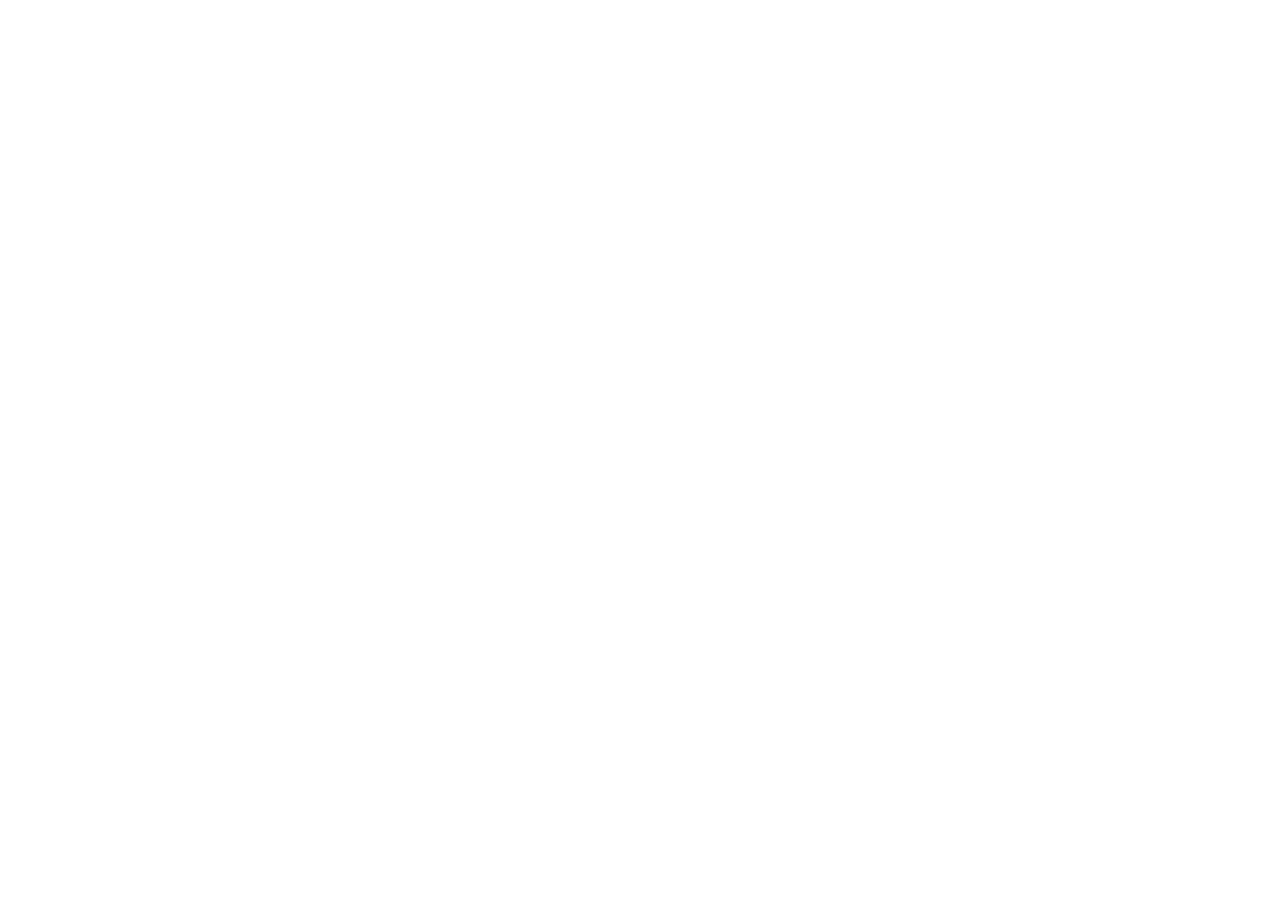
==== index.html @ 9bfcd4aa "separate concerns" ====
<!DOCTYPE html>

<html>
  <head>
    <meta charset="utf-8">
    <meta http-equiv="X-UA-Compatible" content="IE=edge">
    <title>Home Page</title>
    <meta name="description" content="">
    <meta name="viewport" content="width=device-width, initial-scale=1">
    <link rel="stylesheet" href="css/reset.css">
  </head>
  <body>
    
    
    <script src="js/app.js" ></script>
  </body>
</html>
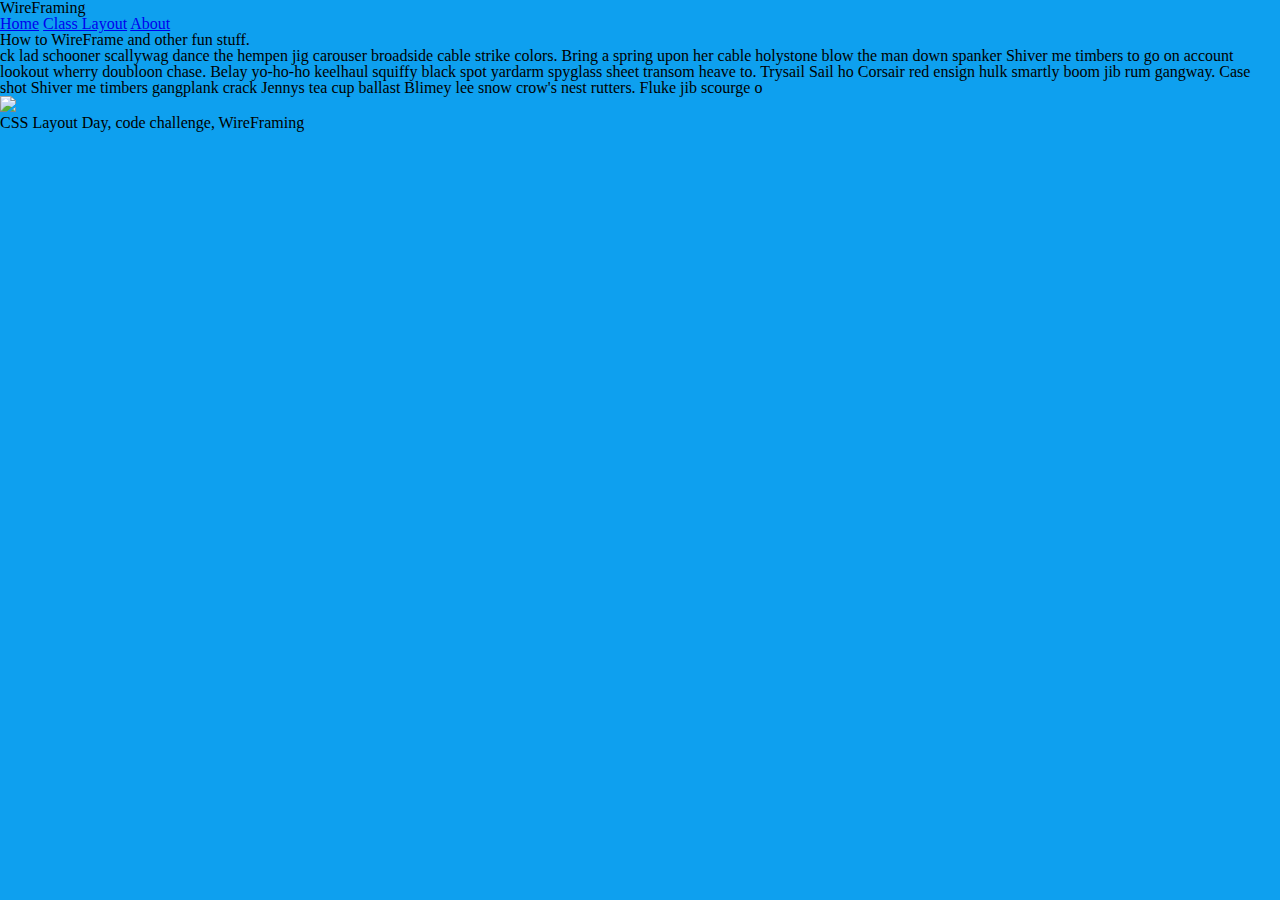
==== commit f0ff44ab: "add index html" ====
--- a/index.html
+++ b/index.html
@@ -8,9 +8,38 @@
     <meta name="description" content="">
     <meta name="viewport" content="width=device-width, initial-scale=1">
     <link rel="stylesheet" href="css/reset.css">
+    <link rel="stylesheet" href="css/main-style.css">
+
   </head>
   <body>
-    
+
+    <header>
+      <h1>WireFraming</h1>
+
+      <div>
+        <a class="left" href="index.html">Home</a>
+        <a class="middle" href="div-layout.html">Class Layout</a>
+        <a class="right" href="float-layout.html">About</a>
+      </div>
+    </header>
+
+    <main>
+      <h2>How to WireFrame and other fun stuff.</h2>
+
+      <p>
+        ck lad schooner scallywag dance the hempen jig carouser broadside cable
+        strike colors. Bring a spring upon her cable holystone blow the man down
+        spanker Shiver me timbers to go on account lookout wherry doubloon
+        chase. Belay yo-ho-ho keelhaul squiffy black spot yardarm spyglass sheet
+        transom heave to. Trysail Sail ho Corsair red ensign hulk smartly boom
+        jib rum gangway. Case shot Shiver me timbers gangplank crack Jennys tea
+        cup ballast Blimey lee snow crow's nest rutters. Fluke jib scourge o
+      </p>
+      <img src="https://fakeimg.pl/300x200" />
+    </main>
+    <footer>
+      <h2>CSS Layout Day, code challenge, WireFraming</h2>
+    </footer>
     
     <script src="js/app.js" ></script>
   </body>
--- a/css/main-style.css
+++ b/css/main-style.css
@@ -0,0 +1,3 @@
+body {
+  background-color: rgb(14, 160, 239);
+}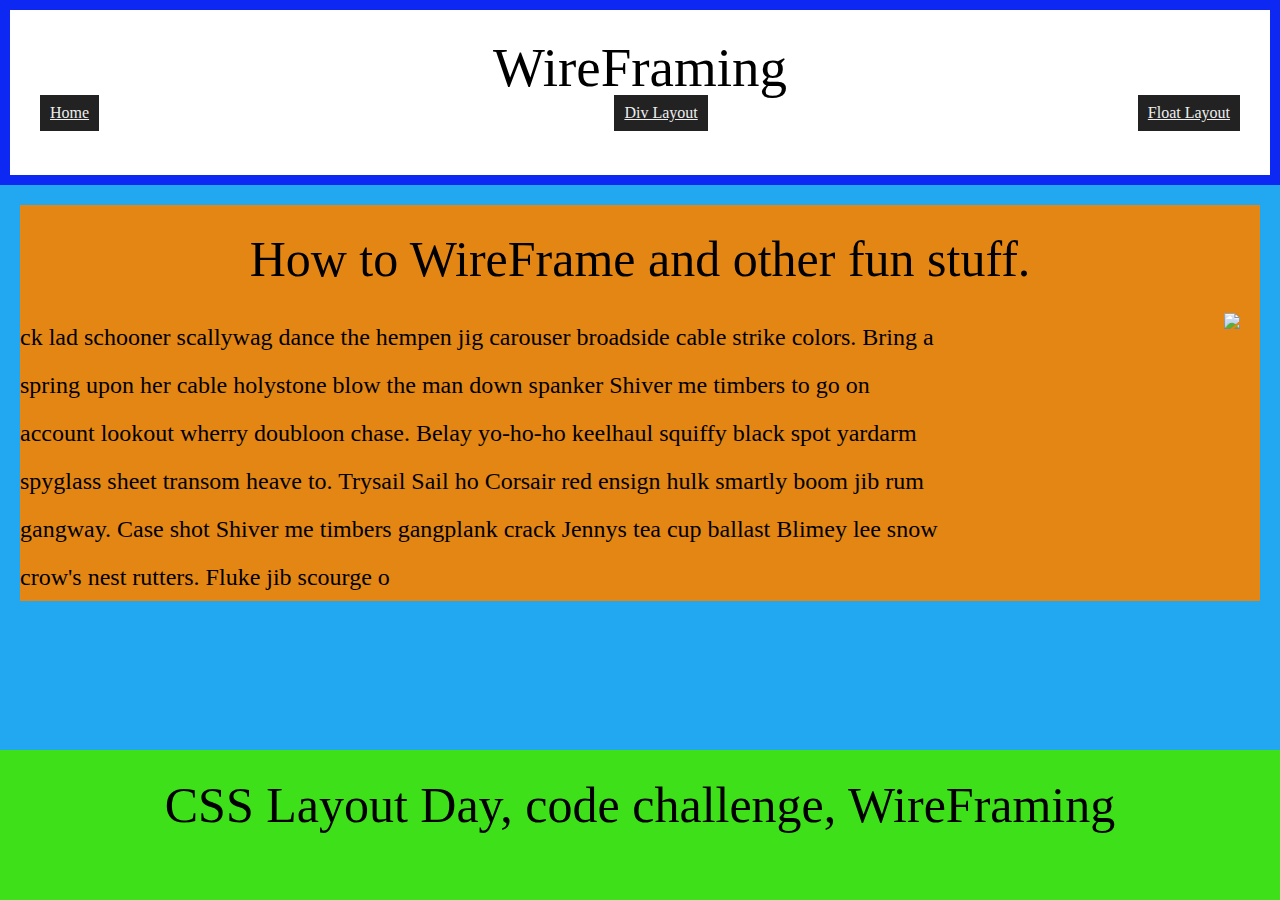
==== commit bad4cda0: "add updates" ====
--- a/index.html
+++ b/index.html
@@ -18,8 +18,8 @@
 
       <div>
         <a class="left" href="index.html">Home</a>
-        <a class="middle" href="div-layout.html">Class Layout</a>
-        <a class="right" href="float-layout.html">About</a>
+        <a class="middle" href="div-layout.html">Div Layout</a>
+        <a class="right" href="float-layout.html">Float Layout</a>
       </div>
     </header>
 
--- a/css/main-style.css
+++ b/css/main-style.css
@@ -1,3 +1,147 @@
 body {
-  background-color: rgb(14, 160, 239);
-}+  background-color: rgb(34, 168, 240);
+}
+
+/* *{
+  clear: both;
+} */
+header{
+  border: solid 10px rgb(13, 40, 243);
+  background-color: #fff;
+  padding: 30px;
+
+  /* width: 500px; */
+  /* width: calc(50% - 280px); */
+
+
+}
+
+h1{
+  text-align: center;
+  font-size: 55px;
+
+}
+
+h2{
+  text-align: center;
+  font-size: 50px;
+  margin: 30px;
+}
+
+a {
+  padding: 10px;
+  background-color: #222;
+  color: #eee;
+  /* margin: 0 auto; */
+}
+
+main {
+ margin: 20px;
+ display: inline-block;
+ background-color: rgb(228, 134, 19);
+ font-size: 24px;
+ line-height: 2em;
+}
+
+footer {
+
+  position: fixed;
+  width: 100%;
+  bottom: 0;
+  background-color: rgb(62, 225, 25);
+  opacity: 1;
+  height: 150px;
+
+
+}
+
+nav{
+  background-color: navy;
+  padding: 30px;
+  margin-top: 20px;
+  clear:both;
+}
+
+nav a{
+  display: inline;
+  padding: 15px;
+  background-color: #eee;
+  color:navy;
+}
+
+ul {
+  list-style-type: none;
+  margin: 0;
+  padding: 0;
+  /* clear: both; */
+  /* overflow: hidden; */
+
+}
+li{
+  display: inline-block;
+  margin: auto;
+}
+
+li:first-child {
+  float: left;
+}
+
+li:last-child {
+  float: right;
+}
+
+.float-me li {
+  float: left;
+  width: 33%;
+  margin: 0px;
+}
+
+
+.float-me li:last-child {
+  text-align: right;
+}
+
+.float-me li:nth-child(2){
+  text-align: center;
+}
+
+
+
+
+
+
+
+
+
+
+div{
+  margin: 0 auto;
+  height: 50px;
+}
+
+.left {
+position: absolute;
+left: 40px;
+}
+
+.middle {
+  position: absolute;
+  left: 48%;
+
+}
+.right {
+  position: absolute;
+  right: 40px;
+}
+
+
+p {
+  /* change to show paragraph extend */
+  max-width: 75%;
+  display: inline-block;
+}
+
+img {
+  float: right;
+  margin-right: 20px;
+}
